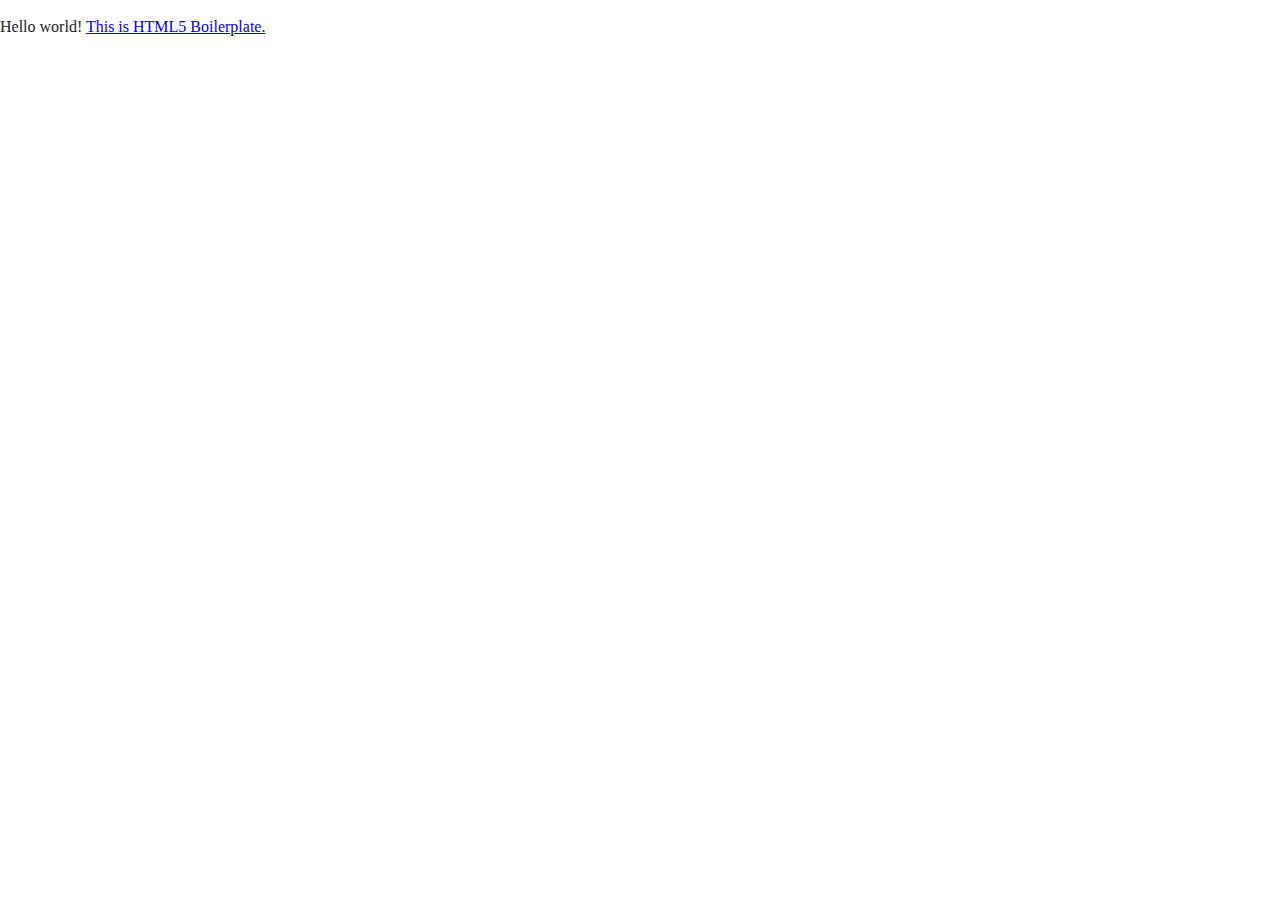
==== index.html @ 4c96f7ad "Initial commit" ====
<!doctype html>
<html class="no-js" lang="">
<head>
    <meta charset="utf-8">
    <meta http-equiv="x-ua-compatible" content="ie=edge">
    <title></title>
    <meta name="description" content="">
    <meta name="viewport" content="width=device-width, initial-scale=1">

    <link rel="manifest" href="site.webmanifest">
    <link rel="apple-touch-icon" href="icon.png">
    <!-- Place favicon.ico in the root directory -->

    <link rel="stylesheet" href="css/normalize.css">
    <link rel="stylesheet" href="css/main.css">
</head>
<body>
<!--[if lte IE 9]>
<p class="browserupgrade">You are using an <strong>outdated</strong> browser. Please <a href="https://browsehappy.com/">upgrade
    your browser</a> to improve your experience and security.</p>
<![endif]-->

<!-- Add your site or application content here -->
<p>Hello world! <a href="http://www.baidu.com" target="_blank">This is HTML5 Boilerplate.</a></p>
<script src="js/vendor/modernizr-3.5.0.min.js"></script>
<script src="https://code.jquery.com/jquery-3.2.1.min.js"
        integrity="sha256-hwg4gsxgFZhOsEEamdOYGBf13FyQuiTwlAQgxVSNgt4=" crossorigin="anonymous"></script>
<script>window.jQuery || document.write('<script src="js/vendor/jquery-3.2.1.min.js"><\/script>')</script>
<script src="js/plugins.js"></script>
<script src="js/main.js"></script>

<!-- Google Analytics: change UA-XXXXX-Y to be your site's ID. -->
<script>
    window.ga = function () {
        ga.q.push(arguments)
    };
    ga.q = [];
    ga.l = +new Date;
    ga('create', 'UA-XXXXX-Y', 'auto');
    ga('send', 'pageview')
</script>
<script src="https://www.google-analytics.com/analytics.js" async defer></script>
</body>
</html>
---- css/main.css ----
/*! HTML5 Boilerplate v6.0.1 | MIT License | https://html5boilerplate.com/ */

/*
 * What follows is the result of much research on cross-browser styling.
 * Credit left inline and big thanks to Nicolas Gallagher, Jonathan Neal,
 * Kroc Camen, and the H5BP dev community and team.
 */

/* ==========================================================================
   Base styles: opinionated defaults
   ========================================================================== */

html {
    color: #222;
    font-size: 1em;
    line-height: 1.4;
}

/*
 * Remove text-shadow in selection highlight:
 * https://twitter.com/miketaylr/status/12228805301
 *
 * Vendor-prefixed and regular ::selection selectors cannot be combined:
 * https://stackoverflow.com/a/16982510/7133471
 *
 * Customize the background color to match your design.
 */

::-moz-selection {
    background: #b3d4fc;
    text-shadow: none;
}

::selection {
    background: #b3d4fc;
    text-shadow: none;
}

/*
 * A better looking default horizontal rule
 */

hr {
    display: block;
    height: 1px;
    border: 0;
    border-top: 1px solid #ccc;
    margin: 1em 0;
    padding: 0;
}

/*
 * Remove the gap between audio, canvas, iframes,
 * images, videos and the bottom of their containers:
 * https://github.com/h5bp/html5-boilerplate/issues/440
 */

audio,
canvas,
iframe,
img,
svg,
video {
    vertical-align: middle;
}

/*
 * Remove default fieldset styles.
 */

fieldset {
    border: 0;
    margin: 0;
    padding: 0;
}

/*
 * Allow only vertical resizing of textareas.
 */

textarea {
    resize: vertical;
}

/* ==========================================================================
   Browser Upgrade Prompt
   ========================================================================== */

.browserupgrade {
    margin: 0.2em 0;
    background: #ccc;
    color: #000;
    padding: 0.2em 0;
}

/* ==========================================================================
   Author's custom styles
   ========================================================================== */

















/* ==========================================================================
   Helper classes
   ========================================================================== */

/*
 * Hide visually and from screen readers
 */

.hidden {
    display: none !important;
}

/*
 * Hide only visually, but have it available for screen readers:
 * https://snook.ca/archives/html_and_css/hiding-content-for-accessibility
 *
 * 1. For long content, line feeds are not interpreted as spaces and small width
 *    causes content to wrap 1 word per line:
 *    https://medium.com/@jessebeach/beware-smushed-off-screen-accessible-text-5952a4c2cbfe
 */

.visuallyhidden {
    border: 0;
    clip: rect(0 0 0 0);
    -webkit-clip-path: inset(50%);
    clip-path: inset(50%);
    height: 1px;
    margin: -1px;
    overflow: hidden;
    padding: 0;
    position: absolute;
    width: 1px;
    white-space: nowrap; /* 1 */
}

/*
 * Extends the .visuallyhidden class to allow the element
 * to be focusable when navigated to via the keyboard:
 * https://www.drupal.org/node/897638
 */

.visuallyhidden.focusable:active,
.visuallyhidden.focusable:focus {
    clip: auto;
    -webkit-clip-path: none;
    clip-path: none;
    height: auto;
    margin: 0;
    overflow: visible;
    position: static;
    width: auto;
    white-space: inherit;
}

/*
 * Hide visually and from screen readers, but maintain layout
 */

.invisible {
    visibility: hidden;
}

/*
 * Clearfix: contain floats
 *
 * For modern browsers
 * 1. The space content is one way to avoid an Opera bug when the
 *    `contenteditable` attribute is included anywhere else in the document.
 *    Otherwise it causes space to appear at the top and bottom of elements
 *    that receive the `clearfix` class.
 * 2. The use of `table` rather than `block` is only necessary if using
 *    `:before` to contain the top-margins of child elements.
 */

.clearfix:before,
.clearfix:after {
    content: " "; /* 1 */
    display: table; /* 2 */
}

.clearfix:after {
    clear: both;
}

/* ==========================================================================
   EXAMPLE Media Queries for Responsive Design.
   These examples override the primary ('mobile first') styles.
   Modify as content requires.
   ========================================================================== */

@media only screen and (min-width: 35em) {
    /* Style adjustments for viewports that meet the condition */
}

@media print,
       (-webkit-min-device-pixel-ratio: 1.25),
       (min-resolution: 1.25dppx),
       (min-resolution: 120dpi) {
    /* Style adjustments for high resolution devices */
}

/* ==========================================================================
   Print styles.
   Inlined to avoid the additional HTTP request:
   http://www.phpied.com/delay-loading-your-print-css/
   ========================================================================== */

@media print {
    *,
    *:before,
    *:after {
        background: transparent !important;
        color: #000 !important; /* Black prints faster:
                                   http://www.sanbeiji.com/archives/953 */
        box-shadow: none !important;
        text-shadow: none !important;
    }

    a,
    a:visited {
        text-decoration: underline;
    }

    a[href]:after {
        content: " (" attr(href) ")";
    }

    abbr[title]:after {
        content: " (" attr(title) ")";
    }

    /*
     * Don't show links that are fragment identifiers,
     * or use the `javascript:` pseudo protocol
     */

    a[href^="#"]:after,
    a[href^="javascript:"]:after {
        content: "";
    }

    pre {
        white-space: pre-wrap !important;
    }
    pre,
    blockquote {
        border: 1px solid #999;
        page-break-inside: avoid;
    }

    /*
     * Printing Tables:
     * http://css-discuss.incutio.com/wiki/Printing_Tables
     */

    thead {
        display: table-header-group;
    }

    tr,
    img {
        page-break-inside: avoid;
    }

    p,
    h2,
    h3 {
        orphans: 3;
        widows: 3;
    }

    h2,
    h3 {
        page-break-after: avoid;
    }
}
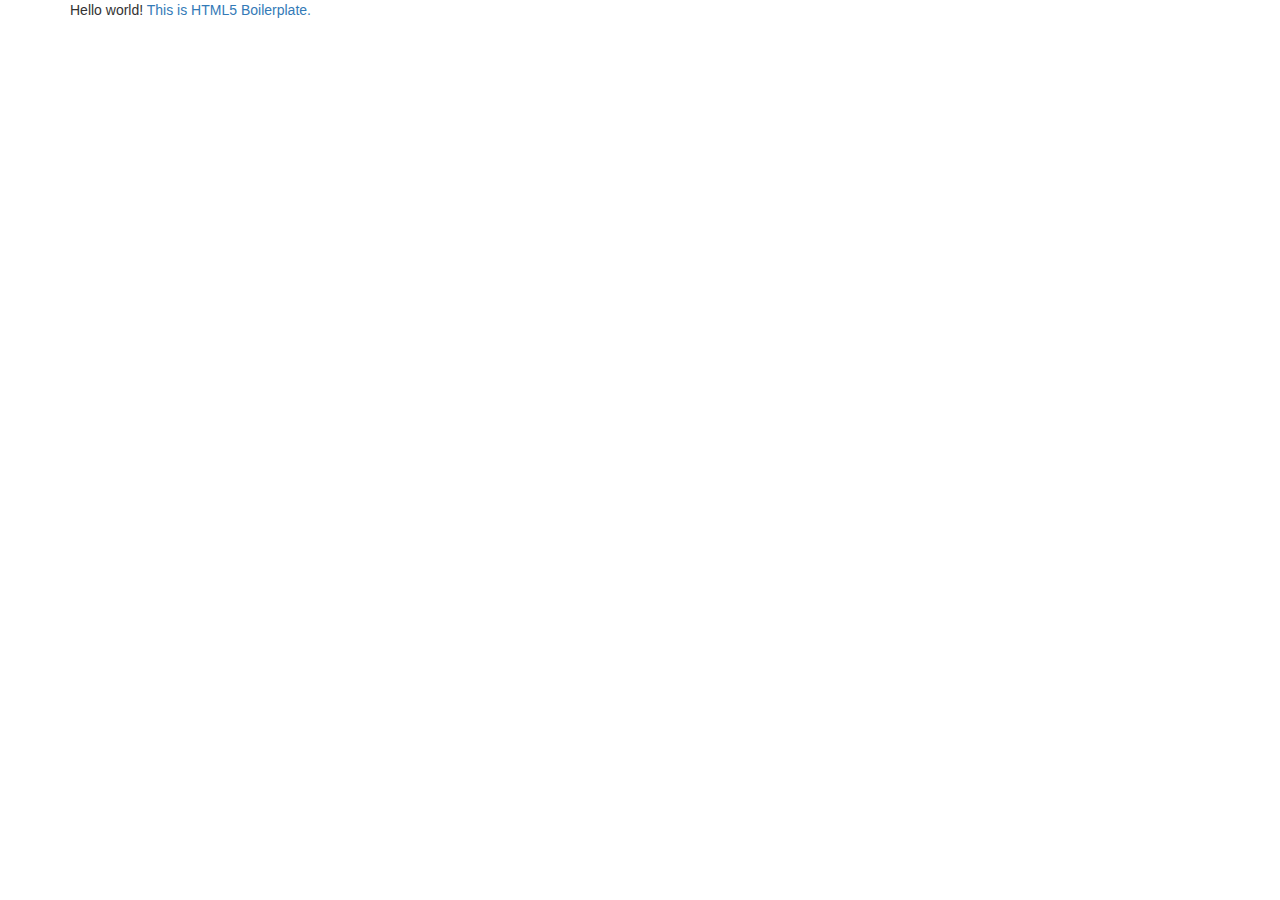
==== commit efa6dd55: "bootstrap" ====
--- a/index.html
+++ b/index.html
@@ -1,33 +1,39 @@
 <!doctype html>
-<html class="no-js" lang="">
+<html class="no-js" lang="zh-cn">
 <head>
     <meta charset="utf-8">
     <meta http-equiv="x-ua-compatible" content="ie=edge">
+    <meta name="viewport" content="width=device-width, initial-scale=1.0">
+
     <title></title>
     <meta name="description" content="">
+    <!--bootstrap-->
     <meta name="viewport" content="width=device-width, initial-scale=1">
-
+    <meta name="viewport" content="width=device-width, initial-scale=1.0, maximum-scale=1.0, user-scalable=no">
     <link rel="manifest" href="site.webmanifest">
     <link rel="apple-touch-icon" href="icon.png">
     <!-- Place favicon.ico in the root directory -->
-
     <link rel="stylesheet" href="css/normalize.css">
     <link rel="stylesheet" href="css/main.css">
+    <link rel="stylesheet" href="css/bootstrap-theme.css">
+    <link rel="stylesheet" href="css/bootstrap.css">
 </head>
 <body>
 <!--[if lte IE 9]>
-<p class="browserupgrade">You are using an <strong>outdated</strong> browser. Please <a href="https://browsehappy.com/">upgrade
+<p class="browserupgrade" >You are using an <strong>outdated</strong> browser. Please <a
+    href="https://browsehappy.com/">upgrade
     your browser</a> to improve your experience and security.</p>
 <![endif]-->
 
 <!-- Add your site or application content here -->
-<p>Hello world! <a href="http://www.baidu.com" target="_blank">This is HTML5 Boilerplate.</a></p>
+<p class="container">Hello world! <a href="video.html" target="_blank">This is HTML5 Boilerplate.</a></p>
 <script src="js/vendor/modernizr-3.5.0.min.js"></script>
 <script src="https://code.jquery.com/jquery-3.2.1.min.js"
         integrity="sha256-hwg4gsxgFZhOsEEamdOYGBf13FyQuiTwlAQgxVSNgt4=" crossorigin="anonymous"></script>
 <script>window.jQuery || document.write('<script src="js/vendor/jquery-3.2.1.min.js"><\/script>')</script>
 <script src="js/plugins.js"></script>
 <script src="js/main.js"></script>
+<script src="js/bootstrap.js"></script>
 
 <!-- Google Analytics: change UA-XXXXX-Y to be your site's ID. -->
 <script>
